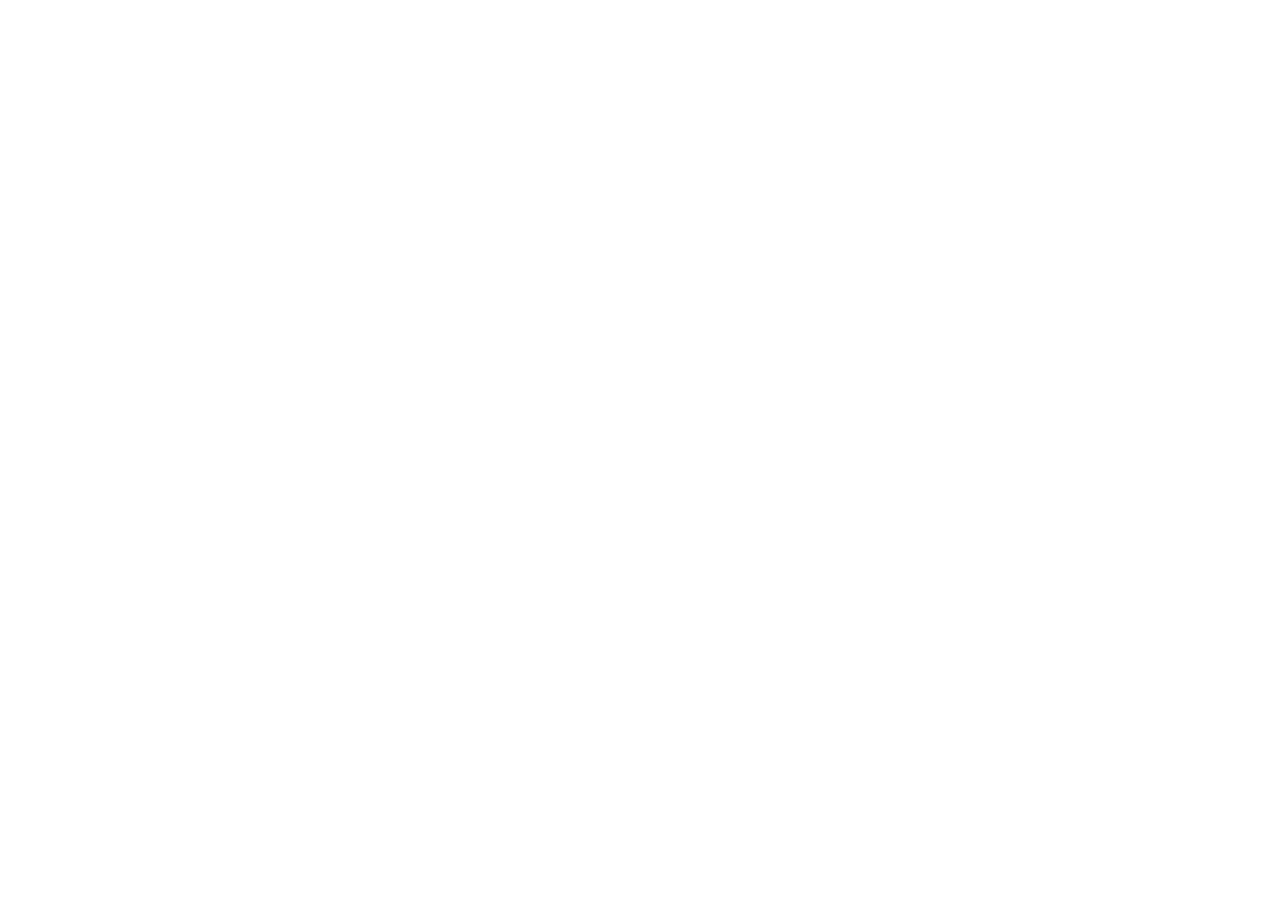
==== Weather/index.html @ a93d8b8c "add Weather App" ====
<!doctype html><html lang="en"><head><meta charset="utf-8"/><meta httpequiv="X-UA-Compatible" content="IE=edge"/><meta name="viewport" content="width=device-width,initial-scale=1,minimum-scale=1,maximum-scale=1.00001,viewport-fit=cover"/><title>weather-app-react-native</title><style>#root,body,html{width:100%;-webkit-overflow-scrolling:touch;margin:0;padding:0;min-height:100%}#root{flex-shrink:0;flex-basis:auto;flex-grow:1;display:flex;flex:1}html{scroll-behavior:smooth;-webkit-text-size-adjust:100%;height:100%}body{display:flex;overflow-y:auto;overscroll-behavior-y:none;text-rendering:optimizeLegibility;-webkit-font-smoothing:antialiased;-moz-osx-font-smoothing:grayscale;-ms-overflow-style:scrollbar}</style><link rel="manifest" href="\weather\manifest.json"><link rel="icon" type="image/png" sizes="16x16" href="\weather\favicon-16.png"><link rel="icon" type="image/png" sizes="32x32" href="\weather\favicon-32.png"><link rel="shortcut icon" href="\weather\favicon.ico"><meta name="mobile-web-app-capable" content="yes"><meta name="apple-mobile-web-app-capable" content="yes"><meta name="apple-touch-fullscreen" content="yes"><meta name="apple-mobile-web-app-title" content="weather-app-react-native"><meta name="apple-mobile-web-app-status-bar-style" content="black-translucent"><link rel="apple-touch-icon" sizes="180x180" href="\weather\pwa\apple-touch-icon\apple-touch-icon-180.png"><link rel="apple-touch-startup-image" media="screen and (device-width: 320px) and (device-height: 568px) and (-webkit-device-pixel-ratio: 2) and (orientation: portrait)" href="\weather\pwa\apple-touch-startup-image\apple-touch-startup-image-640x1136.png"><link rel="apple-touch-startup-image" media="screen and (device-width: 414px) and (device-height: 896px) and (-webkit-device-pixel-ratio: 3) and (orientation: portrait)" href="\weather\pwa\apple-touch-startup-image\apple-touch-startup-image-1242x2688.png"><link rel="apple-touch-startup-image" media="screen and (device-width: 414px) and (device-height: 896px) and (-webkit-device-pixel-ratio: 2) and (orientation: portrait)" href="\weather\pwa\apple-touch-startup-image\apple-touch-startup-image-828x1792.png"><link rel="apple-touch-startup-image" media="screen and (device-width: 375px) and (device-height: 812px) and (-webkit-device-pixel-ratio: 3) and (orientation: portrait)" href="\weather\pwa\apple-touch-startup-image\apple-touch-startup-image-1125x2436.png"><link rel="apple-touch-startup-image" media="screen and (device-width: 414px) and (device-height: 736px) and (-webkit-device-pixel-ratio: 3) and (orientation: portrait)" href="\weather\pwa\apple-touch-startup-image\apple-touch-startup-image-1242x2208.png"><link rel="apple-touch-startup-image" media="screen and (device-width: 375px) and (device-height: 667px) and (-webkit-device-pixel-ratio: 2) and (orientation: portrait)" href="\weather\pwa\apple-touch-startup-image\apple-touch-startup-image-750x1334.png"><link rel="apple-touch-startup-image" media="screen and (device-width: 1024px) and (device-height: 1366px) and (-webkit-device-pixel-ratio: 2) and (orientation: portrait)" href="\weather\pwa\apple-touch-startup-image\apple-touch-startup-image-2048x2732.png"><link rel="apple-touch-startup-image" media="screen and (device-width: 834px) and (device-height: 1194px) and (-webkit-device-pixel-ratio: 2) and (orientation: portrait)" href="\weather\pwa\apple-touch-startup-image\apple-touch-startup-image-1668x2388.png"><link rel="apple-touch-startup-image" media="screen and (device-width: 834px) and (device-height: 1112px) and (-webkit-device-pixel-ratio: 2) and (orientation: portrait)" href="\weather\pwa\apple-touch-startup-image\apple-touch-startup-image-1668x2224.png"><link rel="apple-touch-startup-image" media="screen and (device-width: 768px) and (device-height: 1024px) and (-webkit-device-pixel-ratio: 2) and (orientation: portrait)" href="\weather\pwa\apple-touch-startup-image\apple-touch-startup-image-1536x2048.png"></head><body><noscript><form action="" style="background-color:#fff;position:fixed;top:0;left:0;right:0;bottom:0;z-index:9999"><div style="font-size:18px;font-family:Helvetica,sans-serif;line-height:24px;margin:10%;width:80%"><p>Oh no! It looks like JavaScript is not enabled in your browser.</p><p style="margin:20px 0"><button type="submit" style="background-color:#4630eb;border-radius:100px;border:none;box-shadow:none;color:#fff;cursor:pointer;font-weight:700;line-height:20px;padding:6px 16px">Reload</button></p></div></form></noscript><div id="root"></div><script src="/weather/static/js/runtime~app.5cf36666.js"></script><script src="/weather/static/js/2.8971b16c.chunk.js"></script><script src="/weather/static/js/app.80106926.chunk.js"></script></body></html>
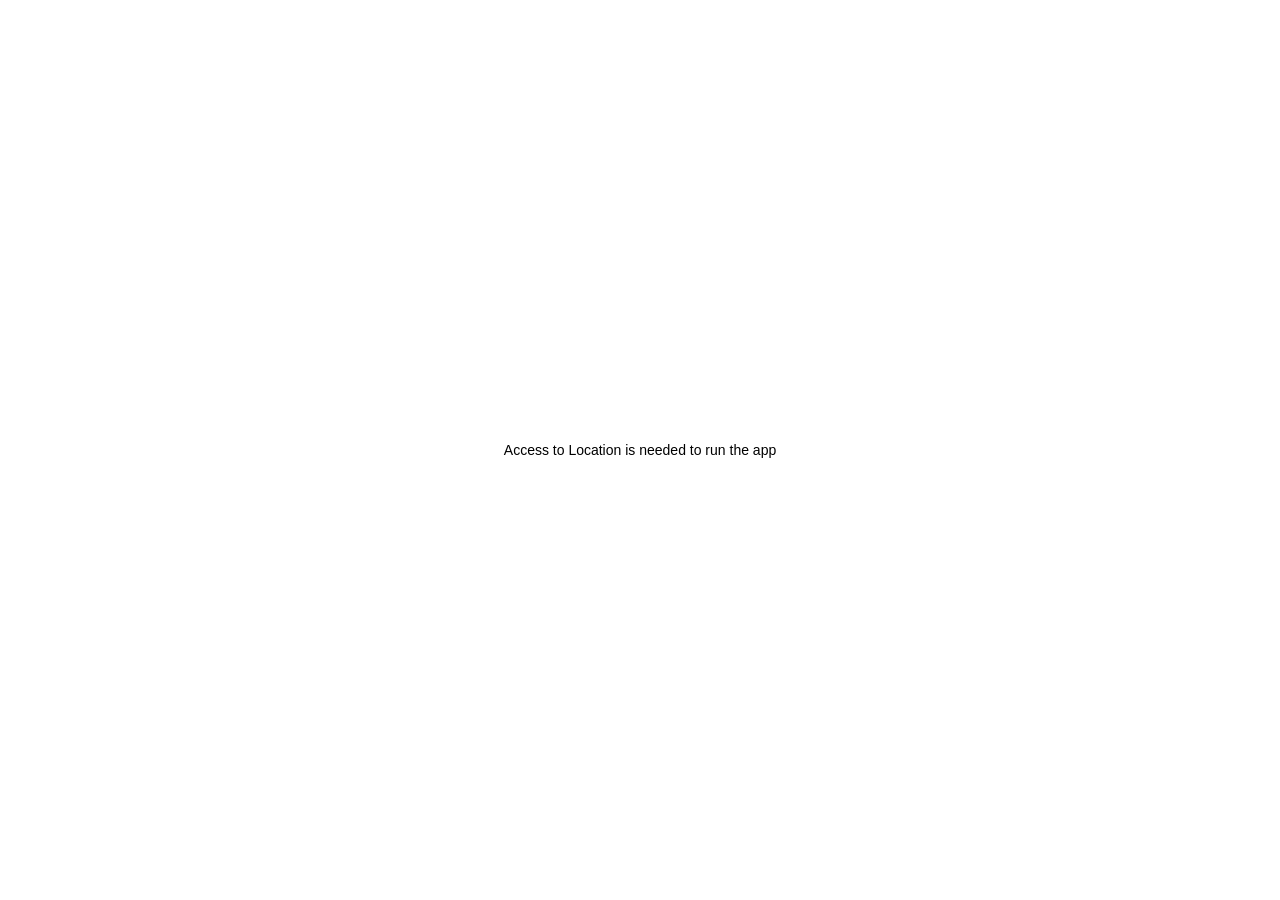
==== commit 52238f7e: "Weather 4" ====
--- a/Weather/index.html
+++ b/Weather/index.html
@@ -1 +1 @@
-<!doctype html><html lang="en"><head><meta charset="utf-8"/><meta httpequiv="X-UA-Compatible" content="IE=edge"/><meta name="viewport" content="width=device-width,initial-scale=1,minimum-scale=1,maximum-scale=1.00001,viewport-fit=cover"/><title>weather-app-react-native</title><style>#root,body,html{width:100%;-webkit-overflow-scrolling:touch;margin:0;padding:0;min-height:100%}#root{flex-shrink:0;flex-basis:auto;flex-grow:1;display:flex;flex:1}html{scroll-behavior:smooth;-webkit-text-size-adjust:100%;height:100%}body{display:flex;overflow-y:auto;overscroll-behavior-y:none;text-rendering:optimizeLegibility;-webkit-font-smoothing:antialiased;-moz-osx-font-smoothing:grayscale;-ms-overflow-style:scrollbar}</style><link rel="manifest" href="\weather\manifest.json"><link rel="icon" type="image/png" sizes="16x16" href="\weather\favicon-16.png"><link rel="icon" type="image/png" sizes="32x32" href="\weather\favicon-32.png"><link rel="shortcut icon" href="\weather\favicon.ico"><meta name="mobile-web-app-capable" content="yes"><meta name="apple-mobile-web-app-capable" content="yes"><meta name="apple-touch-fullscreen" content="yes"><meta name="apple-mobile-web-app-title" content="weather-app-react-native"><meta name="apple-mobile-web-app-status-bar-style" content="black-translucent"><link rel="apple-touch-icon" sizes="180x180" href="\weather\pwa\apple-touch-icon\apple-touch-icon-180.png"><link rel="apple-touch-startup-image" media="screen and (device-width: 320px) and (device-height: 568px) and (-webkit-device-pixel-ratio: 2) and (orientation: portrait)" href="\weather\pwa\apple-touch-startup-image\apple-touch-startup-image-640x1136.png"><link rel="apple-touch-startup-image" media="screen and (device-width: 414px) and (device-height: 896px) and (-webkit-device-pixel-ratio: 3) and (orientation: portrait)" href="\weather\pwa\apple-touch-startup-image\apple-touch-startup-image-1242x2688.png"><link rel="apple-touch-startup-image" media="screen and (device-width: 414px) and (device-height: 896px) and (-webkit-device-pixel-ratio: 2) and (orientation: portrait)" href="\weather\pwa\apple-touch-startup-image\apple-touch-startup-image-828x1792.png"><link rel="apple-touch-startup-image" media="screen and (device-width: 375px) and (device-height: 812px) and (-webkit-device-pixel-ratio: 3) and (orientation: portrait)" href="\weather\pwa\apple-touch-startup-image\apple-touch-startup-image-1125x2436.png"><link rel="apple-touch-startup-image" media="screen and (device-width: 414px) and (device-height: 736px) and (-webkit-device-pixel-ratio: 3) and (orientation: portrait)" href="\weather\pwa\apple-touch-startup-image\apple-touch-startup-image-1242x2208.png"><link rel="apple-touch-startup-image" media="screen and (device-width: 375px) and (device-height: 667px) and (-webkit-device-pixel-ratio: 2) and (orientation: portrait)" href="\weather\pwa\apple-touch-startup-image\apple-touch-startup-image-750x1334.png"><link rel="apple-touch-startup-image" media="screen and (device-width: 1024px) and (device-height: 1366px) and (-webkit-device-pixel-ratio: 2) and (orientation: portrait)" href="\weather\pwa\apple-touch-startup-image\apple-touch-startup-image-2048x2732.png"><link rel="apple-touch-startup-image" media="screen and (device-width: 834px) and (device-height: 1194px) and (-webkit-device-pixel-ratio: 2) and (orientation: portrait)" href="\weather\pwa\apple-touch-startup-image\apple-touch-startup-image-1668x2388.png"><link rel="apple-touch-startup-image" media="screen and (device-width: 834px) and (device-height: 1112px) and (-webkit-device-pixel-ratio: 2) and (orientation: portrait)" href="\weather\pwa\apple-touch-startup-image\apple-touch-startup-image-1668x2224.png"><link rel="apple-touch-startup-image" media="screen and (device-width: 768px) and (device-height: 1024px) and (-webkit-device-pixel-ratio: 2) and (orientation: portrait)" href="\weather\pwa\apple-touch-startup-image\apple-touch-startup-image-1536x2048.png"></head><body><noscript><form action="" style="background-color:#fff;position:fixed;top:0;left:0;right:0;bottom:0;z-index:9999"><div style="font-size:18px;font-family:Helvetica,sans-serif;line-height:24px;margin:10%;width:80%"><p>Oh no! It looks like JavaScript is not enabled in your browser.</p><p style="margin:20px 0"><button type="submit" style="background-color:#4630eb;border-radius:100px;border:none;box-shadow:none;color:#fff;cursor:pointer;font-weight:700;line-height:20px;padding:6px 16px">Reload</button></p></div></form></noscript><div id="root"></div><script src="/weather/static/js/runtime~app.5cf36666.js"></script><script src="/weather/static/js/2.8971b16c.chunk.js"></script><script src="/weather/static/js/app.80106926.chunk.js"></script></body></html>+<!doctype html><html lang="en"><head><meta charset="utf-8"/><meta httpequiv="X-UA-Compatible" content="IE=edge"/><meta name="viewport" content="width=device-width,initial-scale=1,minimum-scale=1,maximum-scale=1.00001,viewport-fit=cover"/><title>weather-app-react-native</title><style>#root,body,html{width:100%;-webkit-overflow-scrolling:touch;margin:0;padding:0;min-height:100%}#root{flex-shrink:0;flex-basis:auto;flex-grow:1;display:flex;flex:1}html{scroll-behavior:smooth;-webkit-text-size-adjust:100%;height:100%}body{display:flex;overflow-y:auto;overscroll-behavior-y:none;text-rendering:optimizeLegibility;-webkit-font-smoothing:antialiased;-moz-osx-font-smoothing:grayscale;-ms-overflow-style:scrollbar}</style><link rel="manifest" href="\Weather\manifest.json"><link rel="icon" type="image/png" sizes="16x16" href="\Weather\favicon-16.png"><link rel="icon" type="image/png" sizes="32x32" href="\Weather\favicon-32.png"><link rel="shortcut icon" href="\Weather\favicon.ico"><meta name="mobile-web-app-capable" content="yes"><meta name="apple-mobile-web-app-capable" content="yes"><meta name="apple-touch-fullscreen" content="yes"><meta name="apple-mobile-web-app-title" content="weather-app-react-native"><meta name="apple-mobile-web-app-status-bar-style" content="black-translucent"><link rel="apple-touch-icon" sizes="180x180" href="\Weather\pwa\apple-touch-icon\apple-touch-icon-180.png"><link rel="apple-touch-startup-image" media="screen and (device-width: 320px) and (device-height: 568px) and (-webkit-device-pixel-ratio: 2) and (orientation: portrait)" href="\Weather\pwa\apple-touch-startup-image\apple-touch-startup-image-640x1136.png"><link rel="apple-touch-startup-image" media="screen and (device-width: 414px) and (device-height: 896px) and (-webkit-device-pixel-ratio: 3) and (orientation: portrait)" href="\Weather\pwa\apple-touch-startup-image\apple-touch-startup-image-1242x2688.png"><link rel="apple-touch-startup-image" media="screen and (device-width: 414px) and (device-height: 896px) and (-webkit-device-pixel-ratio: 2) and (orientation: portrait)" href="\Weather\pwa\apple-touch-startup-image\apple-touch-startup-image-828x1792.png"><link rel="apple-touch-startup-image" media="screen and (device-width: 375px) and (device-height: 812px) and (-webkit-device-pixel-ratio: 3) and (orientation: portrait)" href="\Weather\pwa\apple-touch-startup-image\apple-touch-startup-image-1125x2436.png"><link rel="apple-touch-startup-image" media="screen and (device-width: 414px) and (device-height: 736px) and (-webkit-device-pixel-ratio: 3) and (orientation: portrait)" href="\Weather\pwa\apple-touch-startup-image\apple-touch-startup-image-1242x2208.png"><link rel="apple-touch-startup-image" media="screen and (device-width: 375px) and (device-height: 667px) and (-webkit-device-pixel-ratio: 2) and (orientation: portrait)" href="\Weather\pwa\apple-touch-startup-image\apple-touch-startup-image-750x1334.png"><link rel="apple-touch-startup-image" media="screen and (device-width: 1024px) and (device-height: 1366px) and (-webkit-device-pixel-ratio: 2) and (orientation: portrait)" href="\Weather\pwa\apple-touch-startup-image\apple-touch-startup-image-2048x2732.png"><link rel="apple-touch-startup-image" media="screen and (device-width: 834px) and (device-height: 1194px) and (-webkit-device-pixel-ratio: 2) and (orientation: portrait)" href="\Weather\pwa\apple-touch-startup-image\apple-touch-startup-image-1668x2388.png"><link rel="apple-touch-startup-image" media="screen and (device-width: 834px) and (device-height: 1112px) and (-webkit-device-pixel-ratio: 2) and (orientation: portrait)" href="\Weather\pwa\apple-touch-startup-image\apple-touch-startup-image-1668x2224.png"><link rel="apple-touch-startup-image" media="screen and (device-width: 768px) and (device-height: 1024px) and (-webkit-device-pixel-ratio: 2) and (orientation: portrait)" href="\Weather\pwa\apple-touch-startup-image\apple-touch-startup-image-1536x2048.png"></head><body><noscript><form action="" style="background-color:#fff;position:fixed;top:0;left:0;right:0;bottom:0;z-index:9999"><div style="font-size:18px;font-family:Helvetica,sans-serif;line-height:24px;margin:10%;width:80%"><p>Oh no! It looks like JavaScript is not enabled in your browser.</p><p style="margin:20px 0"><button type="submit" style="background-color:#4630eb;border-radius:100px;border:none;box-shadow:none;color:#fff;cursor:pointer;font-weight:700;line-height:20px;padding:6px 16px">Reload</button></p></div></form></noscript><div id="root"></div><script src="/Weather/static/js/runtime~app.fa0daf8f.js"></script><script src="/Weather/static/js/2.75d06919.chunk.js"></script><script src="/Weather/static/js/app.80106926.chunk.js"></script></body></html>
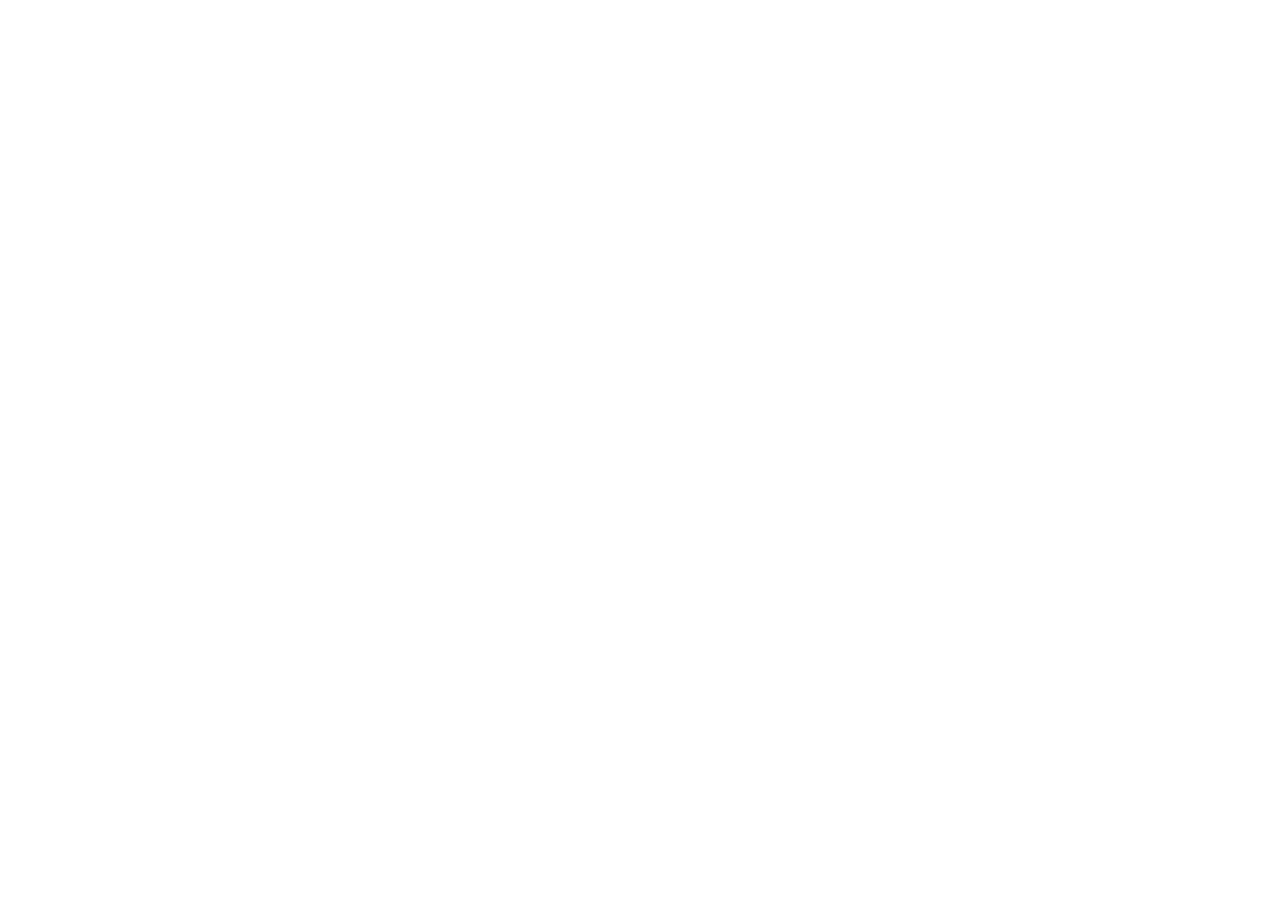
==== commit cac2c00d: "ReDeploy Test Weather" ====
--- a/Weather/index.html
+++ b/Weather/index.html
@@ -1 +1 @@
-<!doctype html><html lang="en"><head><meta charset="utf-8"/><meta httpequiv="X-UA-Compatible" content="IE=edge"/><meta name="viewport" content="width=device-width,initial-scale=1,minimum-scale=1,maximum-scale=1.00001,viewport-fit=cover"/><title>weather-app-react-native</title><style>#root,body,html{width:100%;-webkit-overflow-scrolling:touch;margin:0;padding:0;min-height:100%}#root{flex-shrink:0;flex-basis:auto;flex-grow:1;display:flex;flex:1}html{scroll-behavior:smooth;-webkit-text-size-adjust:100%;height:100%}body{display:flex;overflow-y:auto;overscroll-behavior-y:none;text-rendering:optimizeLegibility;-webkit-font-smoothing:antialiased;-moz-osx-font-smoothing:grayscale;-ms-overflow-style:scrollbar}</style><link rel="manifest" href="\Weather\manifest.json"><link rel="icon" type="image/png" sizes="16x16" href="\Weather\favicon-16.png"><link rel="icon" type="image/png" sizes="32x32" href="\Weather\favicon-32.png"><link rel="shortcut icon" href="\Weather\favicon.ico"><meta name="mobile-web-app-capable" content="yes"><meta name="apple-mobile-web-app-capable" content="yes"><meta name="apple-touch-fullscreen" content="yes"><meta name="apple-mobile-web-app-title" content="weather-app-react-native"><meta name="apple-mobile-web-app-status-bar-style" content="black-translucent"><link rel="apple-touch-icon" sizes="180x180" href="\Weather\pwa\apple-touch-icon\apple-touch-icon-180.png"><link rel="apple-touch-startup-image" media="screen and (device-width: 320px) and (device-height: 568px) and (-webkit-device-pixel-ratio: 2) and (orientation: portrait)" href="\Weather\pwa\apple-touch-startup-image\apple-touch-startup-image-640x1136.png"><link rel="apple-touch-startup-image" media="screen and (device-width: 414px) and (device-height: 896px) and (-webkit-device-pixel-ratio: 3) and (orientation: portrait)" href="\Weather\pwa\apple-touch-startup-image\apple-touch-startup-image-1242x2688.png"><link rel="apple-touch-startup-image" media="screen and (device-width: 414px) and (device-height: 896px) and (-webkit-device-pixel-ratio: 2) and (orientation: portrait)" href="\Weather\pwa\apple-touch-startup-image\apple-touch-startup-image-828x1792.png"><link rel="apple-touch-startup-image" media="screen and (device-width: 375px) and (device-height: 812px) and (-webkit-device-pixel-ratio: 3) and (orientation: portrait)" href="\Weather\pwa\apple-touch-startup-image\apple-touch-startup-image-1125x2436.png"><link rel="apple-touch-startup-image" media="screen and (device-width: 414px) and (device-height: 736px) and (-webkit-device-pixel-ratio: 3) and (orientation: portrait)" href="\Weather\pwa\apple-touch-startup-image\apple-touch-startup-image-1242x2208.png"><link rel="apple-touch-startup-image" media="screen and (device-width: 375px) and (device-height: 667px) and (-webkit-device-pixel-ratio: 2) and (orientation: portrait)" href="\Weather\pwa\apple-touch-startup-image\apple-touch-startup-image-750x1334.png"><link rel="apple-touch-startup-image" media="screen and (device-width: 1024px) and (device-height: 1366px) and (-webkit-device-pixel-ratio: 2) and (orientation: portrait)" href="\Weather\pwa\apple-touch-startup-image\apple-touch-startup-image-2048x2732.png"><link rel="apple-touch-startup-image" media="screen and (device-width: 834px) and (device-height: 1194px) and (-webkit-device-pixel-ratio: 2) and (orientation: portrait)" href="\Weather\pwa\apple-touch-startup-image\apple-touch-startup-image-1668x2388.png"><link rel="apple-touch-startup-image" media="screen and (device-width: 834px) and (device-height: 1112px) and (-webkit-device-pixel-ratio: 2) and (orientation: portrait)" href="\Weather\pwa\apple-touch-startup-image\apple-touch-startup-image-1668x2224.png"><link rel="apple-touch-startup-image" media="screen and (device-width: 768px) and (device-height: 1024px) and (-webkit-device-pixel-ratio: 2) and (orientation: portrait)" href="\Weather\pwa\apple-touch-startup-image\apple-touch-startup-image-1536x2048.png"></head><body><noscript><form action="" style="background-color:#fff;position:fixed;top:0;left:0;right:0;bottom:0;z-index:9999"><div style="font-size:18px;font-family:Helvetica,sans-serif;line-height:24px;margin:10%;width:80%"><p>Oh no! It looks like JavaScript is not enabled in your browser.</p><p style="margin:20px 0"><button type="submit" style="background-color:#4630eb;border-radius:100px;border:none;box-shadow:none;color:#fff;cursor:pointer;font-weight:700;line-height:20px;padding:6px 16px">Reload</button></p></div></form></noscript><div id="root"></div><script src="/Weather/static/js/runtime~app.fa0daf8f.js"></script><script src="/Weather/static/js/2.75d06919.chunk.js"></script><script src="/Weather/static/js/app.80106926.chunk.js"></script></body></html>+<!doctype html><html lang="en"><head><meta charset="utf-8"/><meta httpequiv="X-UA-Compatible" content="IE=edge"/><meta name="viewport" content="width=device-width,initial-scale=1,minimum-scale=1,maximum-scale=1.00001,viewport-fit=cover"/><title>weather-app-react-native</title><style>#root,body,html{width:100%;-webkit-overflow-scrolling:touch;margin:0;padding:0;min-height:100%}#root{flex-shrink:0;flex-basis:auto;flex-grow:1;display:flex;flex:1}html{scroll-behavior:smooth;-webkit-text-size-adjust:100%;height:100%}body{display:flex;overflow-y:auto;overscroll-behavior-y:none;text-rendering:optimizeLegibility;-webkit-font-smoothing:antialiased;-moz-osx-font-smoothing:grayscale;-ms-overflow-style:scrollbar}</style><link rel="manifest" href="\manifest.json"><link rel="icon" type="image/png" sizes="16x16" href="\favicon-16.png"><link rel="icon" type="image/png" sizes="32x32" href="\favicon-32.png"><link rel="shortcut icon" href="\favicon.ico"><meta name="mobile-web-app-capable" content="yes"><meta name="apple-mobile-web-app-capable" content="yes"><meta name="apple-touch-fullscreen" content="yes"><meta name="apple-mobile-web-app-title" content="weather-app-react-native"><meta name="apple-mobile-web-app-status-bar-style" content="black-translucent"><link rel="apple-touch-icon" sizes="180x180" href="\pwa\apple-touch-icon\apple-touch-icon-180.png"><link rel="apple-touch-startup-image" media="screen and (device-width: 320px) and (device-height: 568px) and (-webkit-device-pixel-ratio: 2) and (orientation: portrait)" href="\pwa\apple-touch-startup-image\apple-touch-startup-image-640x1136.png"><link rel="apple-touch-startup-image" media="screen and (device-width: 414px) and (device-height: 896px) and (-webkit-device-pixel-ratio: 3) and (orientation: portrait)" href="\pwa\apple-touch-startup-image\apple-touch-startup-image-1242x2688.png"><link rel="apple-touch-startup-image" media="screen and (device-width: 414px) and (device-height: 896px) and (-webkit-device-pixel-ratio: 2) and (orientation: portrait)" href="\pwa\apple-touch-startup-image\apple-touch-startup-image-828x1792.png"><link rel="apple-touch-startup-image" media="screen and (device-width: 375px) and (device-height: 812px) and (-webkit-device-pixel-ratio: 3) and (orientation: portrait)" href="\pwa\apple-touch-startup-image\apple-touch-startup-image-1125x2436.png"><link rel="apple-touch-startup-image" media="screen and (device-width: 414px) and (device-height: 736px) and (-webkit-device-pixel-ratio: 3) and (orientation: portrait)" href="\pwa\apple-touch-startup-image\apple-touch-startup-image-1242x2208.png"><link rel="apple-touch-startup-image" media="screen and (device-width: 375px) and (device-height: 667px) and (-webkit-device-pixel-ratio: 2) and (orientation: portrait)" href="\pwa\apple-touch-startup-image\apple-touch-startup-image-750x1334.png"><link rel="apple-touch-startup-image" media="screen and (device-width: 1024px) and (device-height: 1366px) and (-webkit-device-pixel-ratio: 2) and (orientation: portrait)" href="\pwa\apple-touch-startup-image\apple-touch-startup-image-2048x2732.png"><link rel="apple-touch-startup-image" media="screen and (device-width: 834px) and (device-height: 1194px) and (-webkit-device-pixel-ratio: 2) and (orientation: portrait)" href="\pwa\apple-touch-startup-image\apple-touch-startup-image-1668x2388.png"><link rel="apple-touch-startup-image" media="screen and (device-width: 834px) and (device-height: 1112px) and (-webkit-device-pixel-ratio: 2) and (orientation: portrait)" href="\pwa\apple-touch-startup-image\apple-touch-startup-image-1668x2224.png"><link rel="apple-touch-startup-image" media="screen and (device-width: 768px) and (device-height: 1024px) and (-webkit-device-pixel-ratio: 2) and (orientation: portrait)" href="\pwa\apple-touch-startup-image\apple-touch-startup-image-1536x2048.png"></head><body><noscript><form action="" style="background-color:#fff;position:fixed;top:0;left:0;right:0;bottom:0;z-index:9999"><div style="font-size:18px;font-family:Helvetica,sans-serif;line-height:24px;margin:10%;width:80%"><p>Oh no! It looks like JavaScript is not enabled in your browser.</p><p style="margin:20px 0"><button type="submit" style="background-color:#4630eb;border-radius:100px;border:none;box-shadow:none;color:#fff;cursor:pointer;font-weight:700;line-height:20px;padding:6px 16px">Reload</button></p></div></form></noscript><div id="root"></div><script src="/static/js/runtime~app.2e9f1821.js"></script><script src="/static/js/2.3b15f3a4.chunk.js"></script><script src="/static/js/app.80106926.chunk.js"></script></body></html>
